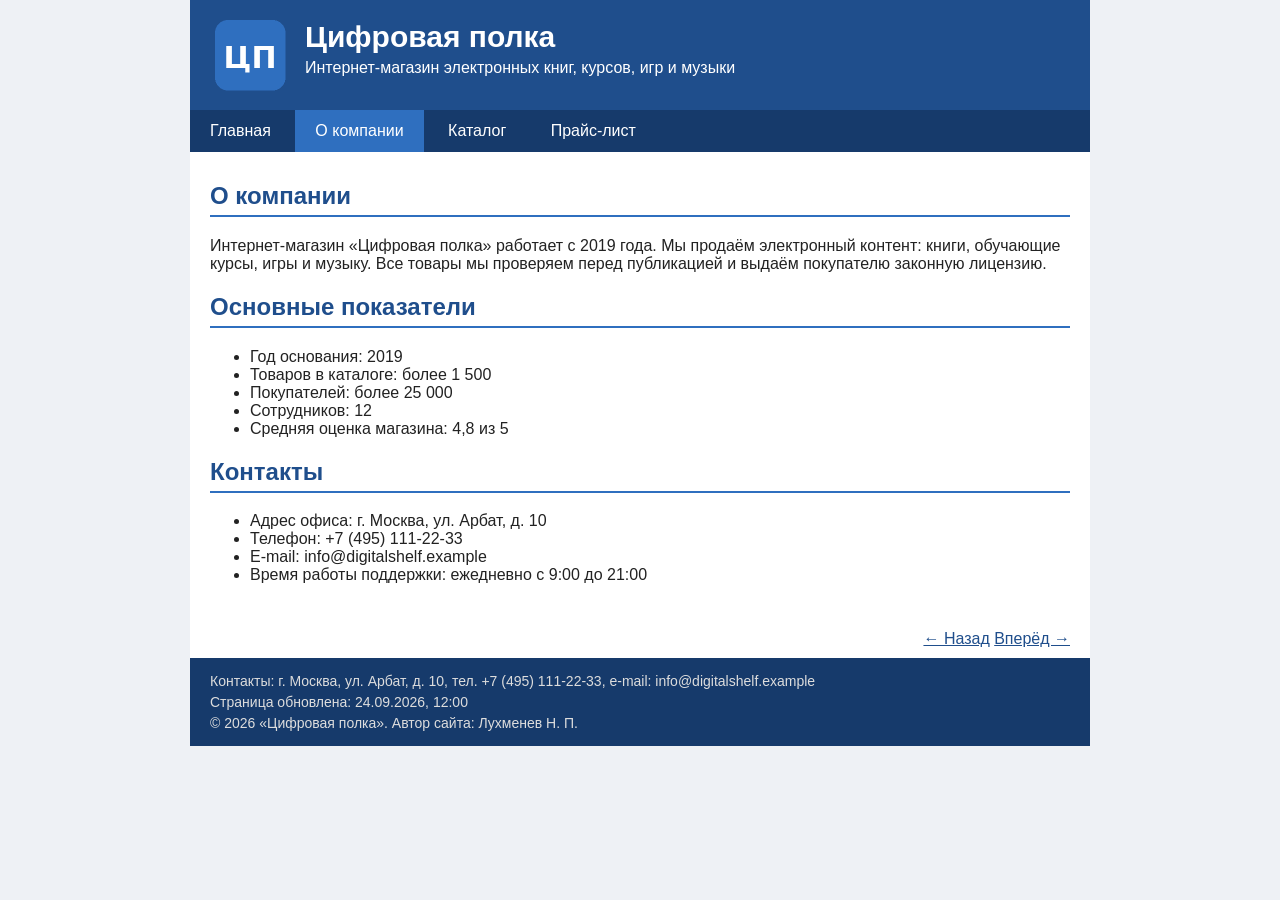
==== about.html @ 4b0962fe "Add files via upload" ====
<!DOCTYPE html>
<html lang="ru">
	<head>
		<meta charset="UTF-8">
		<meta name="viewport" content="width=device-width, initial-scale=1">
		<title>О компании — Цифровая полка</title>
		<link rel="stylesheet" href="styles.css">
	</head>
	<body>
		<div id="page">
			<header>
				<img class="logo" src="images/logo.png" alt="Логотип Цифровая полка" width="80" height="80">
				<h1>Цифровая полка</h1>
				<p>Интернет-магазин электронных книг, курсов, игр и музыки</p>
				<div class="clear"></div>
			</header>
			<nav>
				<ul>
				<li><a href="index.html">Главная</a></li>
				<li><a href="about.html" class="current">О компании</a></li>
				<li><a href="catalog.html">Каталог</a></li>
				<li><a href="price.html">Прайс-лист</a></li>
				</ul>
			</nav>
			<main>
				<h2>О компании</h2>
				<p>Интернет-магазин «Цифровая полка» работает с 2019 года. Мы продаём электронный
					контент: книги, обучающие курсы, игры и музыку. Все товары мы проверяем перед
					публикацией и выдаём покупателю законную лицензию.</p>
				<h2>Основные показатели</h2>
				<ul>
					<li>Год основания: 2019</li>
					<li>Товаров в каталоге: более 1 500</li>
					<li>Покупателей: более 25 000</li>
					<li>Сотрудников: 12</li>
					<li>Средняя оценка магазина: 4,8 из 5</li>
				</ul>
				<h2>Контакты</h2>
				<ul>
					<li>Адрес офиса: г. Москва, ул. Арбат, д. 10</li>
					<li>Телефон: +7 (495) 111-22-33</li>
					<li>E-mail: info@digitalshelf.example</li>
					<li>Время работы поддержки: ежедневно с 9:00 до 21:00</li>
				</ul>
				<div class="clear"></div>
			</main>
			<div class="pager"><a href="index.html">&larr; Назад</a> <a href="catalog.html">Вперёд &rarr;</a></div>
			<footer>
				<p>Контакты: г. Москва, ул. Арбат, д. 10, тел. +7 (495) 111-22-33, e-mail: info@digitalshelf.example</p>
				<p>Страница обновлена: 24.09.2026, 12:00</p>
				<p>&copy; 2026 «Цифровая полка». Автор сайта: Лухменев Н. П.</p>
			</footer>
		</div>
	</body>
</html>
---- styles.css ----
/* Общие настройки страницы */
body {
	font-family: Arial, sans-serif;
	font-size: 16px;
	color: #222;
	background: #eef1f5;
	margin: 0;
}

#page {
	max-width: 900px;
	margin: 0 auto;
	background: #ffffff;
}

.clear {
	clear: both;
}

/* Шапка с логотипом */
header {
	background: #1f4e8c;
	color: #ffffff;
	padding: 15px 20px;
}

header .logo {
	float: left;
	margin-right: 15px;
}

header h1 {
	margin: 5px 0;
	font-size: 30px;
}

header p {
	margin: 0;
}

/* Меню */
nav {
	background: #163a6b;
}

nav ul {
	list-style: none;
	margin: 0;
	padding: 0;
}

nav li {
	display: inline-block;
}

nav a:link, nav a:visited {
	display: block;
	padding: 12px 20px;
	color: #ffffff;
	text-decoration: none;
}

nav a:hover {
	background: #2f6fbf;
}

nav a:active {
	background: #1f4e8c;
}

nav a.current {
	background: #2f6fbf;
}

/* Основное содержимое */
main {
	padding: 10px 20px 20px 20px;
}

h2 {
	color: #1f4e8c;
	border-bottom: 2px solid #2f6fbf;
	padding-bottom: 5px;
}

/* Карточки товаров в каталоге */
.product {
	float: left;
	width: 260px;
	margin: 0 10px 20px 10px;
	padding: 10px;
	border: 1px solid #cccccc;
	text-align: center;
}

.product img {
	max-width: 100%;
	height: auto;
}

.product ul {
	text-align: left;
	font-size: 14px;
}

.price {
	font-size: 20px;
	font-weight: bold;
	color: #1f4e8c;
}

/* Таблица прайс-листа */
table {
	border-collapse: collapse;
	width: 100%;
}

th, td {
	border: 1px solid #999999;
	padding: 8px;
	text-align: left;
}

th {
	background: #1f4e8c;
	color: #ffffff;
}

.category {
	background: #cfe0f5;
	font-weight: bold;
}

.sale {
	background: #c8ecc8;
}

.new {
	background: #fff3b0;
}

.soldout {
	background: #f5c6c6;
}

/* Кнопки "Назад" и "Вперёд" */
.pager {
	padding: 10px 20px;
	text-align: right;
}

.pager a:link, .pager a:visited {
	color: #1f4e8c;
}

.pager a:hover {
	text-decoration: none;
	color: #2f6fbf;
}

/* Подвал */
footer {
	background: #163a6b;
	color: #dddddd;
	padding: 10px 20px;
	font-size: 14px;
}

footer p {
	margin: 5px 0;
}
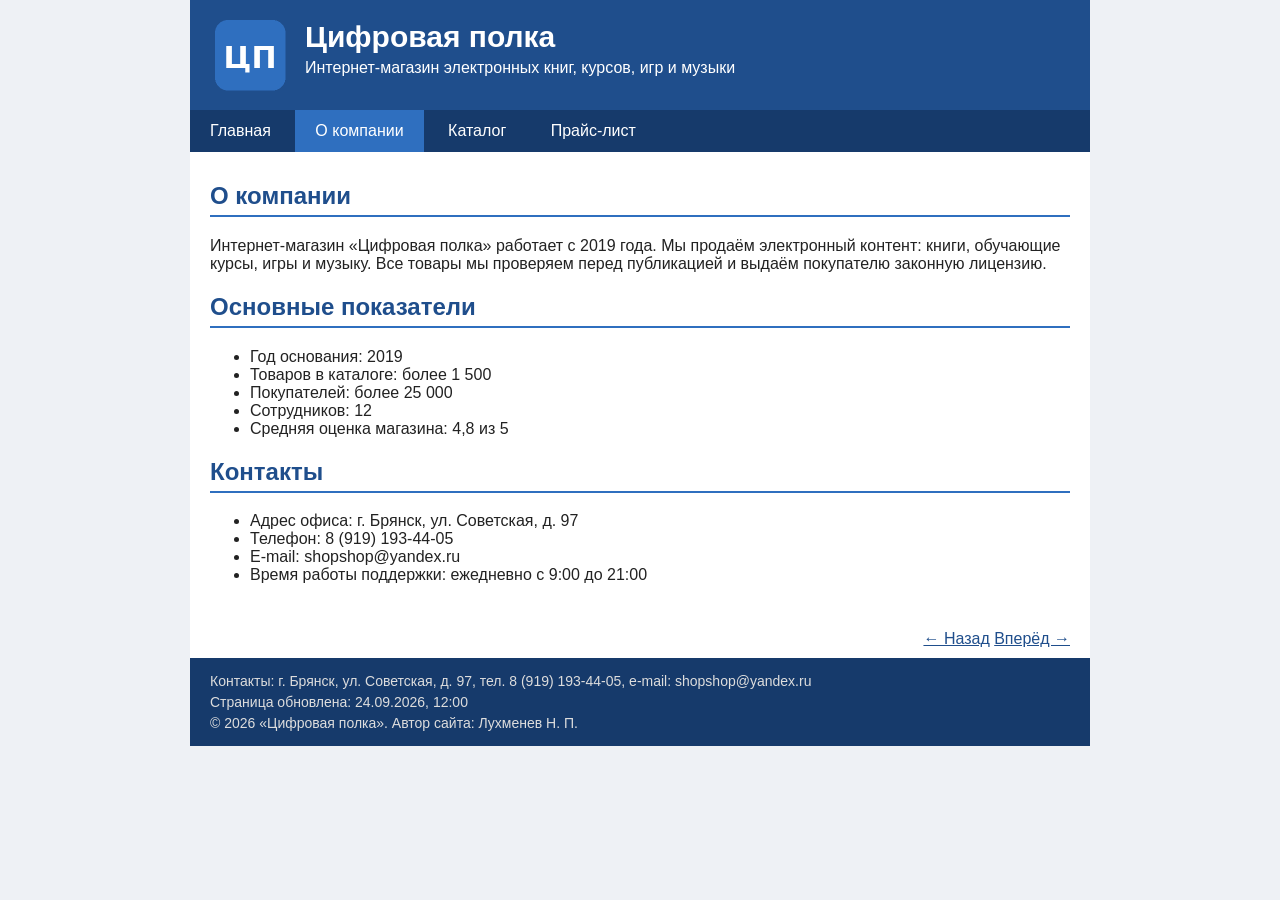
==== commit 1bf1043f: "Add files via upload" ====
--- a/about.html
+++ b/about.html
@@ -37,16 +37,16 @@
 				</ul>
 				<h2>Контакты</h2>
 				<ul>
-					<li>Адрес офиса: г. Москва, ул. Арбат, д. 10</li>
-					<li>Телефон: +7 (495) 111-22-33</li>
-					<li>E-mail: info@digitalshelf.example</li>
+					<li>Адрес офиса: г. Брянск, ул. Советская, д. 97</li>
+					<li>Телефон: 8 (919) 193-44-05</li>
+					<li>E-mail: shopshop@yandex.ru</li>
 					<li>Время работы поддержки: ежедневно с 9:00 до 21:00</li>
 				</ul>
 				<div class="clear"></div>
 			</main>
 			<div class="pager"><a href="index.html">&larr; Назад</a> <a href="catalog.html">Вперёд &rarr;</a></div>
 			<footer>
-				<p>Контакты: г. Москва, ул. Арбат, д. 10, тел. +7 (495) 111-22-33, e-mail: info@digitalshelf.example</p>
+				<p>Контакты: г. Брянск, ул. Советская, д. 97, тел. 8 (919) 193-44-05, e-mail: shopshop@yandex.ru</p>
 				<p>Страница обновлена: 24.09.2026, 12:00</p>
 				<p>&copy; 2026 «Цифровая полка». Автор сайта: Лухменев Н. П.</p>
 			</footer>
--- a/styles.css
+++ b/styles.css
@@ -85,7 +85,9 @@
 
 /* Карточки товаров в каталоге */
 .product {
-	float: left;
+	display: inline-block;
+	vertical-align: top;
+	box-sizing: border-box;
 	width: 260px;
 	margin: 0 10px 20px 10px;
 	padding: 10px;
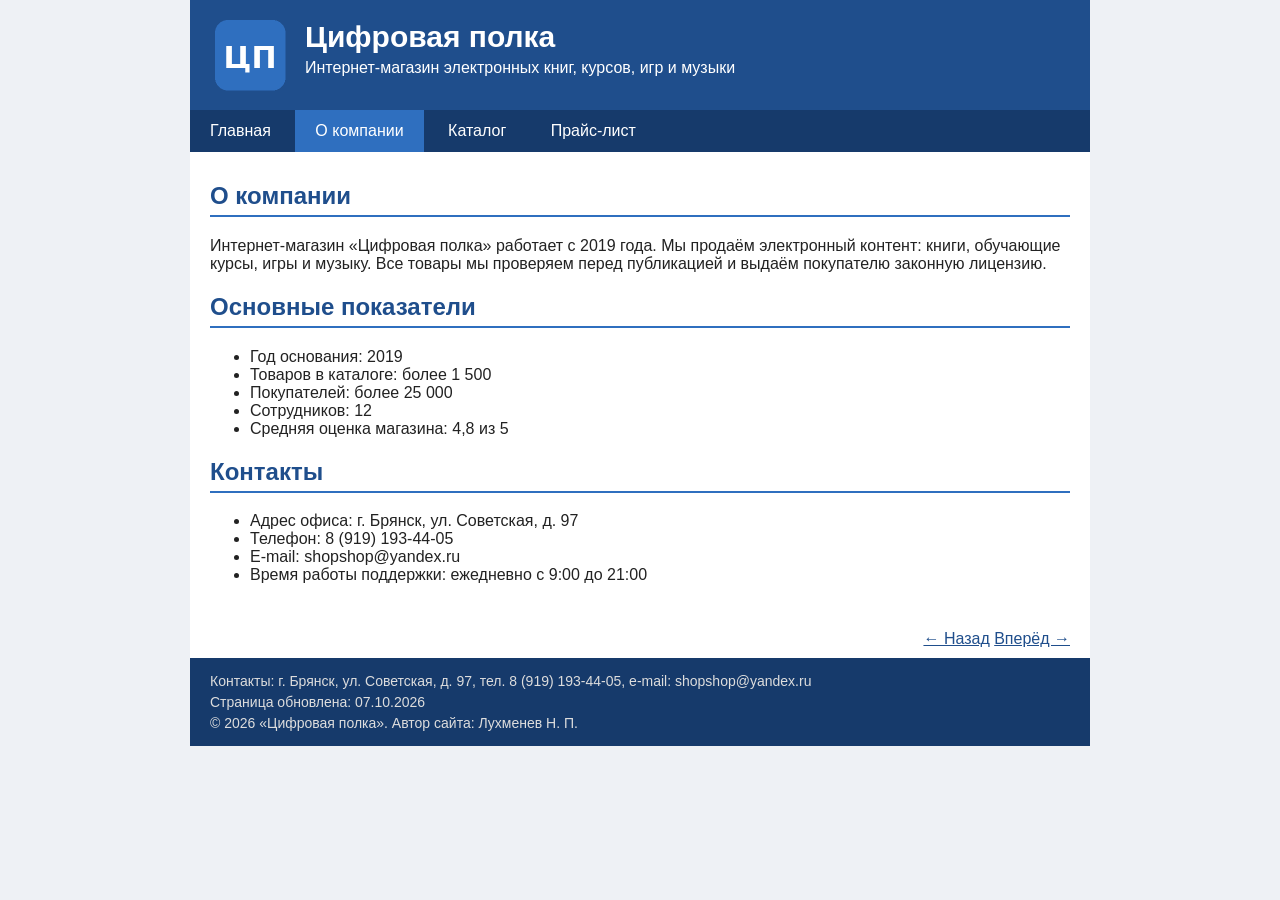
==== commit 4f500d1a: "Add files via upload" ====
--- a/about.html
+++ b/about.html
@@ -8,21 +8,21 @@
 	</head>
 	<body>
 		<div id="page">
-			<header>
+			<div id="header">
 				<img class="logo" src="images/logo.png" alt="Логотип Цифровая полка" width="80" height="80">
 				<h1>Цифровая полка</h1>
 				<p>Интернет-магазин электронных книг, курсов, игр и музыки</p>
 				<div class="clear"></div>
-			</header>
-			<nav>
+			</div>
+			<div id="menu">
 				<ul>
-				<li><a href="index.html">Главная</a></li>
-				<li><a href="about.html" class="current">О компании</a></li>
-				<li><a href="catalog.html">Каталог</a></li>
-				<li><a href="price.html">Прайс-лист</a></li>
+					<li><a href="index.html">Главная</a></li>
+					<li><a href="about.html" class="current">О компании</a></li>
+					<li><a href="catalog.html">Каталог</a></li>
+					<li><a href="price.html">Прайс-лист</a></li>
 				</ul>
-			</nav>
-			<main>
+			</div>
+			<div id="content">
 				<h2>О компании</h2>
 				<p>Интернет-магазин «Цифровая полка» работает с 2019 года. Мы продаём электронный
 					контент: книги, обучающие курсы, игры и музыку. Все товары мы проверяем перед
@@ -43,13 +43,13 @@
 					<li>Время работы поддержки: ежедневно с 9:00 до 21:00</li>
 				</ul>
 				<div class="clear"></div>
-			</main>
+			</div>
 			<div class="pager"><a href="index.html">&larr; Назад</a> <a href="catalog.html">Вперёд &rarr;</a></div>
-			<footer>
+			<div id="footer">
 				<p>Контакты: г. Брянск, ул. Советская, д. 97, тел. 8 (919) 193-44-05, e-mail: shopshop@yandex.ru</p>
-				<p>Страница обновлена: 24.09.2026, 12:00</p>
+				<p>Страница обновлена: 07.10.2026</p>
 				<p>&copy; 2026 «Цифровая полка». Автор сайта: Лухменев Н. П.</p>
-			</footer>
+			</div>
 		</div>
 	</body>
 </html>
--- a/styles.css
+++ b/styles.css
@@ -18,62 +18,62 @@
 }
 
 /* Шапка с логотипом */
-header {
+#header {
 	background: #1f4e8c;
 	color: #ffffff;
 	padding: 15px 20px;
 }
 
-header .logo {
+#header .logo {
 	float: left;
 	margin-right: 15px;
 }
 
-header h1 {
+#header h1 {
 	margin: 5px 0;
 	font-size: 30px;
 }
 
-header p {
+#header p {
 	margin: 0;
 }
 
 /* Меню */
-nav {
+#menu {
 	background: #163a6b;
 }
 
-nav ul {
+#menu ul {
 	list-style: none;
 	margin: 0;
 	padding: 0;
 }
 
-nav li {
+#menu li {
 	display: inline-block;
 }
 
-nav a:link, nav a:visited {
+#menu a:link, #menu a:visited {
 	display: block;
 	padding: 12px 20px;
 	color: #ffffff;
 	text-decoration: none;
 }
 
-nav a:hover {
+#menu a:hover {
 	background: #2f6fbf;
 }
 
-nav a:active {
+#menu a:active {
 	background: #1f4e8c;
 }
 
-nav a.current {
+#menu a.current {
 	background: #2f6fbf;
 }
 
 /* Основное содержимое */
-main {
+#content {
 	padding: 10px 20px 20px 20px;
 }
 
@@ -160,14 +160,33 @@
 	color: #2f6fbf;
 }
 
+/* Ссылки в тексте */
+#content a:link {
+	color: #1f4e8c;
+	text-decoration: underline;
+}
+
+#content a:visited {
+	color: #6b3fa0;
+}
+
+#content a:hover {
+	color: #2f6fbf;
+	text-decoration: none;
+}
+
+#content a:active {
+	color: #c0392b;
+}
+
 /* Подвал */
-footer {
+#footer {
 	background: #163a6b;
 	color: #dddddd;
 	padding: 10px 20px;
 	font-size: 14px;
 }
 
-footer p {
+#footer p {
 	margin: 5px 0;
 }
